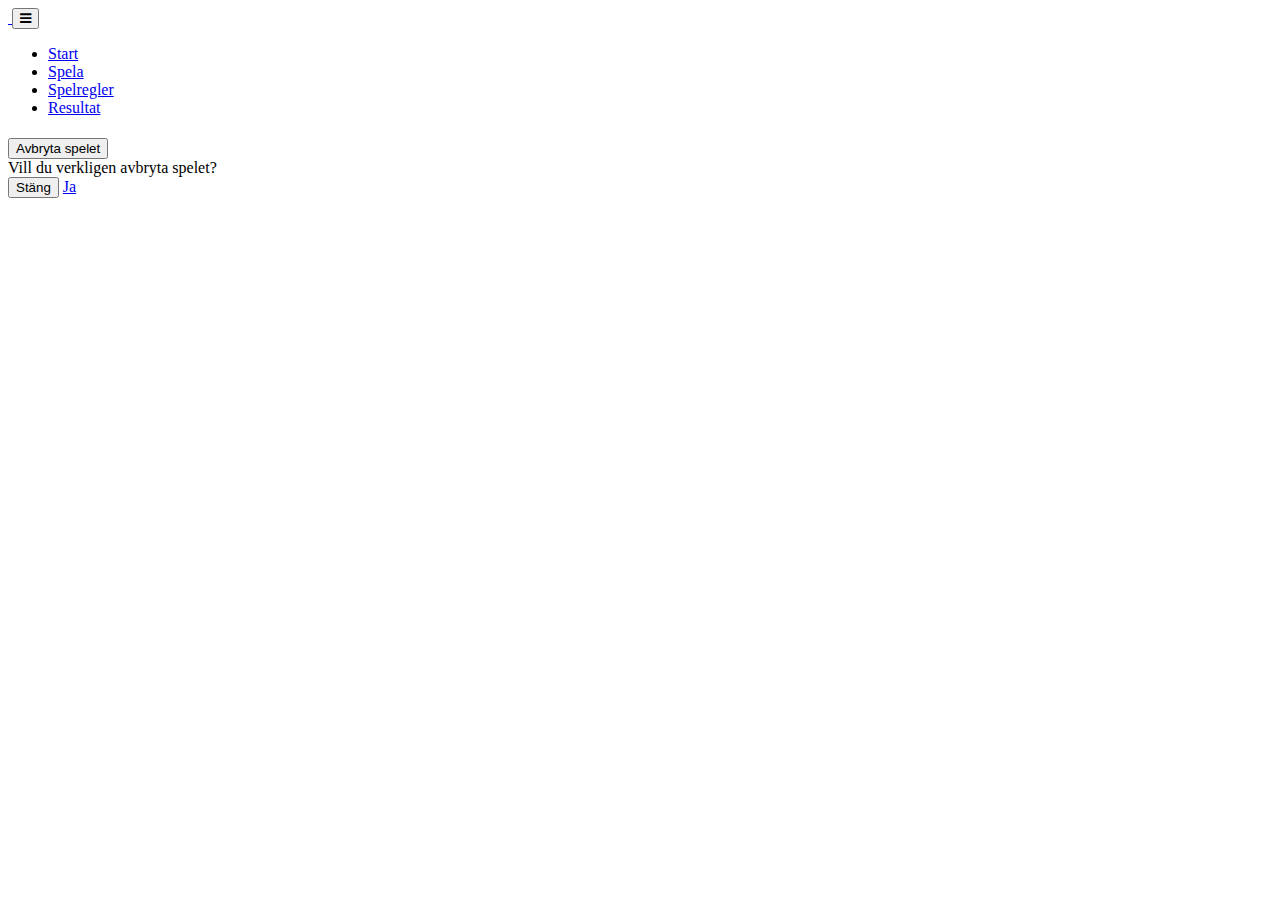
==== www/board.html @ 16b80c18 "update på dator spelare och lite städning" ====
<!DOCTYPE html>
<html lang="sv">
<head>
  <title>4 i rad</title>
  <meta charset="utf-8">
  <meta name="viewport" content="width=device-width, initial-scale=1, shrink-to-fit=no">
  <!-- Bootstrap CSS -->
  <link rel="stylesheet" href="/css/libs/bootstrap-4-beta.css">
  <link href="https://maxcdn.bootstrapcdn.com/font-awesome/4.7.0/css/font-awesome.min.css" rel="stylesheet" integrity="sha384-wvfXpqpZZVQGK6TAh5PVlGOfQNHSoD2xbE+QkPxCAFlNEevoEH3Sl0sibVcOQVnN" crossorigin="anonymous">
  <!-- Application specific CSS -->
  <!-- <link rel="stylesheet" href="box-sizing.css"> -->
  <link rel="stylesheet" href="/css/board.css">
  <link rel="stylesheet" href="/css/style.css">
</head>

<body>
  <header class="fixed-top bg-red">
    <nav class="navbar navbar-expand-md w-100">
      <a class="navbar-brand" href="#">
        <img class="img-brand" src="/img/logo.svg" alt="">
      </a>
      <button class="navbar-toggler" type="button" data-toggle="collapse" data-target="#navbarNav" aria-controls="navbarNav" aria-expanded="false"
        aria-label="Toggle navigation">
        <span class="navbar-toggler-icon"><i class="fa fa-bars text-light-grey" aria-hidden="true"></i></span>
      </button>
      <div class="collapse navbar-collapse" id="navbarNav">
        <ul class="navbar-nav">
          <li class="nav-item ">
            <a class="nav-link btn-red-nav mr-2" href="/">Start
              <span class="sr-only">(current)</span>
            </a>
          </li>
          <li class="nav-item">
            <a class="nav-link btn-red-nav mr-2 active" href="spel.html">Spela</a>
          </li>
          <li class="nav-item">
            <a class="nav-link btn-red-nav mr-2" href="rules.html">Spelregler</a>
          </li>
          <li class="nav-item">
            <a class="nav-link btn-red-nav mr-2" href="score.html">Resultat</a>
          </li>
        </ul>
      </div>
    </nav>
  </header>
  <main class="content">
    <article class="content-inside">
      <div class="container">
        <div class="row">
          <div class="col-12">
            <h4 class="py-2 text-center playerTurn"></h4>
          </div>
        </div>
        <!-- Button trigger modal -->
        <div class="col-12 text-center">
          <button type="button" class="btn btn-red" data-toggle="modal" data-target="#exampleModal">
            Avbryta spelet
          </button>
        </div>
        <!-- Modal -->
        <div class="modal fade" id="exampleModal" tabindex="-1" role="dialog" aria-labelledby="exampleModalLabel" aria-hidden="true">
          <div class="modal-dialog" role="document">
            <div class="modal-content">
              <div class="modal-body my-3 font-weight-bold">
                Vill du verkligen avbryta spelet?
              </div>
              <div class="modal-footer mx-3cancel-modal">
                <button type="button" class="btn btn-red" data-dismiss="modal">Stäng</button>
                <a href="/" role="button" class="btn btn-red popover-test" title="Popover title" data-content="Popover body content is set in this attribute.">Ja</a>
              </div>
            </div>
          </div>
        </div>
        <div class="board-holder">
          <div class="board">
          </div>
        </div>
      </div>
    </article>
  </main>
  <footer class="footer bg-red">

  </footer>


  <!-- JavaScript libraries -->
  <script src="/jsonflex.js"></script>
  <script src="/js/libs/jquery-3.2.1.js"></script>
  <script src="/js/libs/popper-1.11.0.js"></script>
  <script src="/js/libs/bootstrap-4-beta.js"></script>
  <!-- Application specific JavaScript -->
  <!-- Application specific JavaScript -->
  <script src="/js/classes/base.class.js"></script>
  <script src="/js/classes/frontpage.class.js"></script>
  <script src="/js/classes/spelpage.class.js"></script>
  <script src="/js/classes/footer.class.js"></script>
  <script src="/js/classes/rulespage.class.js"></script>
  <script src="/js/classes/player.class.js"></script>
  <script src="/js/classes/game.class.js"></script>
  <script src="/js/classes/score.class.js"></script>
  <script src="/js/classes/board.class.js"></script>
  <script src="/js/classes/winpop.class.js"></script>
  <script src="/js/main.js"></script>
</body>

</html>
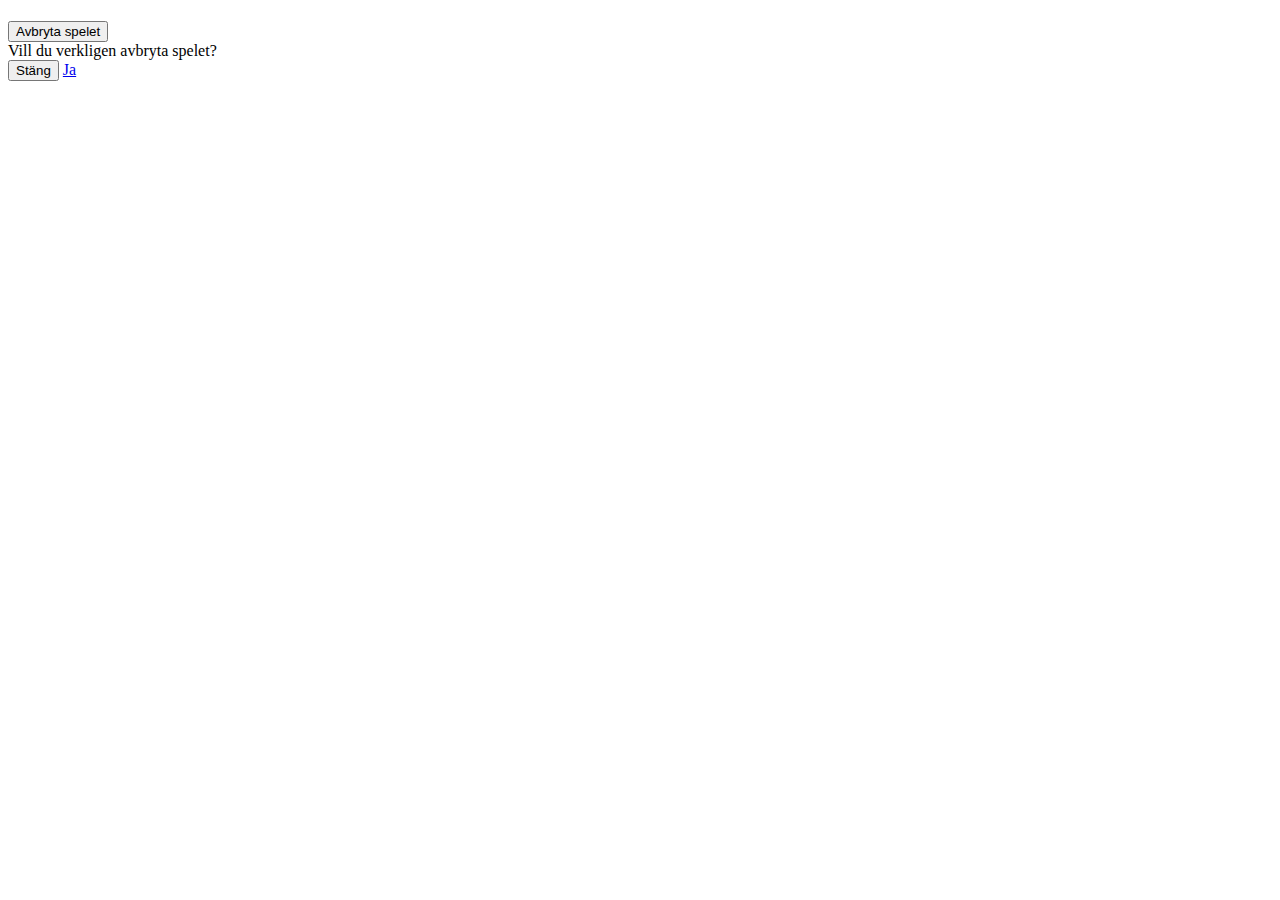
==== commit 19b79b81: "har en skapat header class" ====
--- a/www/board.html
+++ b/www/board.html
@@ -15,34 +15,8 @@
 
 <body>
   <header class="fixed-top bg-red">
-    <nav class="navbar navbar-expand-md w-100">
-      <a class="navbar-brand" href="#">
-        <img class="img-brand" src="/img/logo.svg" alt="">
-      </a>
-      <button class="navbar-toggler" type="button" data-toggle="collapse" data-target="#navbarNav" aria-controls="navbarNav" aria-expanded="false"
-        aria-label="Toggle navigation">
-        <span class="navbar-toggler-icon"><i class="fa fa-bars text-light-grey" aria-hidden="true"></i></span>
-      </button>
-      <div class="collapse navbar-collapse" id="navbarNav">
-        <ul class="navbar-nav">
-          <li class="nav-item ">
-            <a class="nav-link btn-red-nav mr-2" href="/">Start
-              <span class="sr-only">(current)</span>
-            </a>
-          </li>
-          <li class="nav-item">
-            <a class="nav-link btn-red-nav mr-2 active" href="spel.html">Spela</a>
-          </li>
-          <li class="nav-item">
-            <a class="nav-link btn-red-nav mr-2" href="rules.html">Spelregler</a>
-          </li>
-          <li class="nav-item">
-            <a class="nav-link btn-red-nav mr-2" href="score.html">Resultat</a>
-          </li>
-        </ul>
-      </div>
-    </nav>
   </header>
+
   <main class="content">
     <article class="content-inside">
       <div class="container">
@@ -78,8 +52,8 @@
       </div>
     </article>
   </main>
+
   <footer class="footer bg-red">
-
   </footer>
 
 
@@ -93,6 +67,7 @@
   <script src="/js/classes/base.class.js"></script>
   <script src="/js/classes/frontpage.class.js"></script>
   <script src="/js/classes/spelpage.class.js"></script>
+  <script src="/js/classes/header.class.js"></script>
   <script src="/js/classes/footer.class.js"></script>
   <script src="/js/classes/rulespage.class.js"></script>
   <script src="/js/classes/player.class.js"></script>
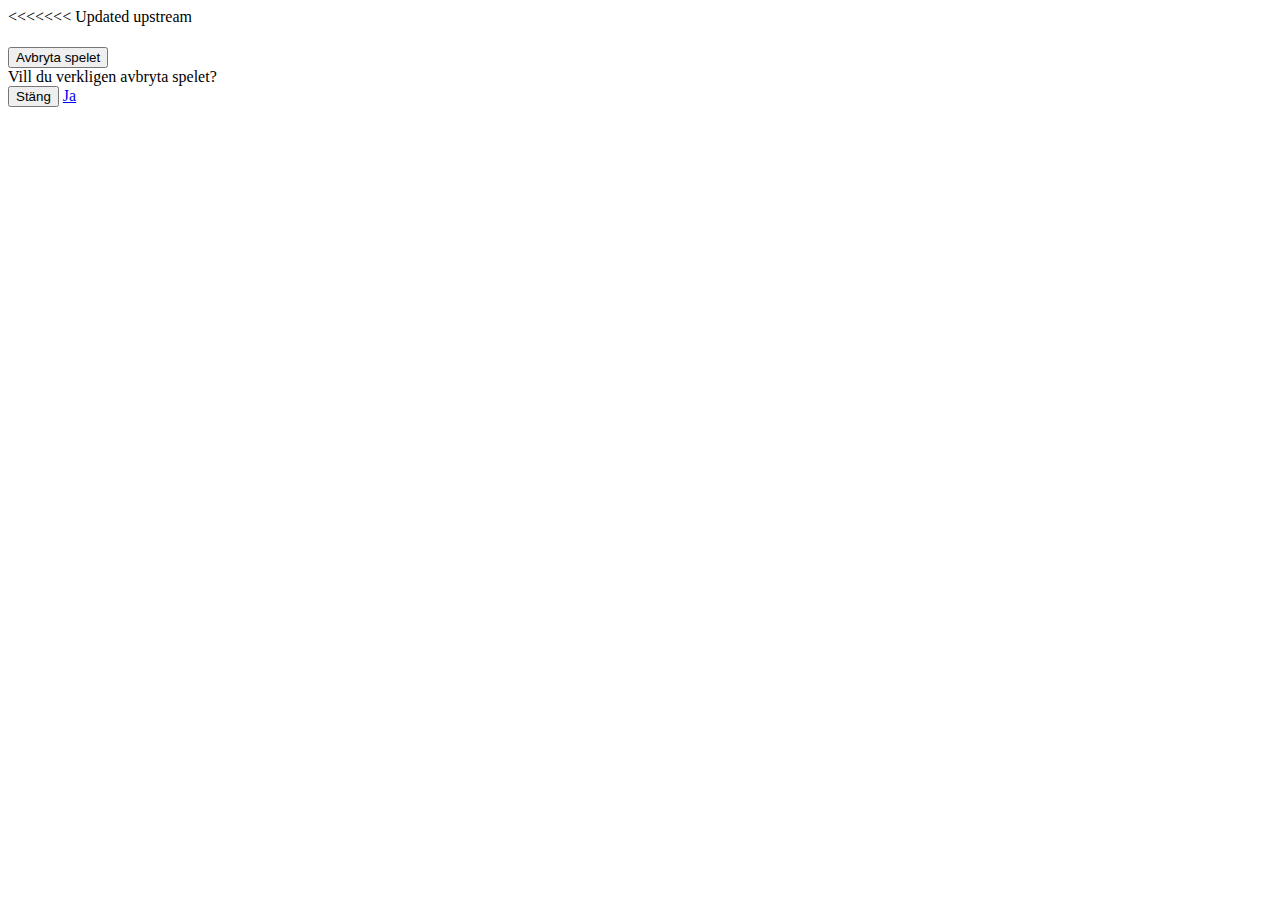
==== commit 358cb19a: "Auto stash before merge of "master" and "origin/master"" ====
--- a/www/board.html
+++ b/www/board.html
@@ -1,81 +1,78 @@
 <!DOCTYPE html>
 <html lang="sv">
-<head>
-  <title>4 i rad</title>
-  <meta charset="utf-8">
-  <meta name="viewport" content="width=device-width, initial-scale=1, shrink-to-fit=no">
-  <!-- Bootstrap CSS -->
-  <link rel="stylesheet" href="/css/libs/bootstrap-4-beta.css">
-  <link href="https://maxcdn.bootstrapcdn.com/font-awesome/4.7.0/css/font-awesome.min.css" rel="stylesheet" integrity="sha384-wvfXpqpZZVQGK6TAh5PVlGOfQNHSoD2xbE+QkPxCAFlNEevoEH3Sl0sibVcOQVnN" crossorigin="anonymous">
-  <!-- Application specific CSS -->
-  <!-- <link rel="stylesheet" href="box-sizing.css"> -->
-  <link rel="stylesheet" href="/css/board.css">
-  <link rel="stylesheet" href="/css/style.css">
-</head>
+  <head>
+    <title>4 i rad</title>
+    <meta charset="utf-8">
+    <meta name="viewport" content="width=device-width, initial-scale=1, shrink-to-fit=no">
+    <!-- Bootstrap CSS -->
+    <link rel="stylesheet" href="/css/libs/bootstrap-4-beta.css">
+    <link href="https://maxcdn.bootstrapcdn.com/font-awesome/4.7.0/css/font-awesome.min.css" rel="stylesheet" integrity="sha384-wvfXpqpZZVQGK6TAh5PVlGOfQNHSoD2xbE+QkPxCAFlNEevoEH3Sl0sibVcOQVnN" crossorigin="anonymous">
+    <!-- Application specific CSS -->
+    <link rel="stylesheet" href="/css/board.css">
+    <link rel="stylesheet" href="/css/style.css">
+  </head>
 
-<body>
-  <header class="fixed-top bg-red">
-  </header>
+<<<<<<< Updated upstream
+  <body>
+    <header class="fixed-top bg-red">
+    </header>
+    <main class="content">
+      <article class="content-inside">
+        <div class="container-fluid">
+          <div class="row">
+            <div class="col-12">
+              <h4 class="py-2 text-center playerTurn"></h4>
+            </div>
 
-  <main class="content">
-    <article class="content-inside">
-      <div class="container">
-        <div class="row">
-          <div class="col-12">
-            <h4 class="py-2 text-center playerTurn"></h4>
           </div>
-        </div>
-        <!-- Button trigger modal -->
-        <div class="col-12 text-center">
-          <button type="button" class="btn btn-red" data-toggle="modal" data-target="#exampleModal">
-            Avbryta spelet
-          </button>
-        </div>
-        <!-- Modal -->
-        <div class="modal fade" id="exampleModal" tabindex="-1" role="dialog" aria-labelledby="exampleModalLabel" aria-hidden="true">
-          <div class="modal-dialog" role="document">
-            <div class="modal-content">
-              <div class="modal-body my-3 font-weight-bold">
-                Vill du verkligen avbryta spelet?
-              </div>
-              <div class="modal-footer mx-3cancel-modal">
-                <button type="button" class="btn btn-red" data-dismiss="modal">Stäng</button>
-                <a href="/" role="button" class="btn btn-red popover-test" title="Popover title" data-content="Popover body content is set in this attribute.">Ja</a>
+          <!-- Button trigger modal -->
+          <div class="col-12 text-center">
+            <button type="button" class="btn btn-red" data-toggle="modal" data-target="#exampleModal">
+              Avbryta spelet
+            </button>
+          </div>
+          <!-- Modal -->
+          <div class="modal fade" id="exampleModal" tabindex="-1" role="dialog" aria-labelledby="exampleModalLabel" aria-hidden="true">
+            <div class="modal-dialog" role="document">
+              <div class="modal-content">
+                <div class="modal-body my-3 font-weight-bold">
+                  Vill du verkligen avbryta spelet?
+                </div>
+                <div class="modal-footer mx-3cancel-modal">
+                  <button type="button" class="btn btn-red" data-dismiss="modal">Stäng</button>
+                  <a href="/" role="button" class="btn btn-red popover-test" title="Popover title" data-content="Popover body content is set in this attribute.">Ja</a>
+                </div>
               </div>
             </div>
           </div>
-        </div>
-        <div class="board-holder">
-          <div class="board">
+          <div class="board-holder">
+            <div class="board">
+            </div>
           </div>
         </div>
-      </div>
-    </article>
-  </main>
-
-  <footer class="footer bg-red">
-  </footer>
-
-
-  <!-- JavaScript libraries -->
-  <script src="/jsonflex.js"></script>
-  <script src="/js/libs/jquery-3.2.1.js"></script>
-  <script src="/js/libs/popper-1.11.0.js"></script>
-  <script src="/js/libs/bootstrap-4-beta.js"></script>
-  <!-- Application specific JavaScript -->
-  <!-- Application specific JavaScript -->
-  <script src="/js/classes/base.class.js"></script>
-  <script src="/js/classes/frontpage.class.js"></script>
-  <script src="/js/classes/spelpage.class.js"></script>
-  <script src="/js/classes/header.class.js"></script>
-  <script src="/js/classes/footer.class.js"></script>
-  <script src="/js/classes/rulespage.class.js"></script>
-  <script src="/js/classes/player.class.js"></script>
-  <script src="/js/classes/game.class.js"></script>
-  <script src="/js/classes/score.class.js"></script>
-  <script src="/js/classes/board.class.js"></script>
-  <script src="/js/classes/winpop.class.js"></script>
-  <script src="/js/main.js"></script>
-</body>
+      </article>
+    </main>
+    <footer class="footer bg-red">
+    </footer>
+    <!-- JavaScript libraries -->
+    <script src="/jsonflex.js"></script>
+    <script src="/js/libs/jquery-3.2.1.js"></script>
+    <script src="/js/libs/popper-1.11.0.js"></script>
+    <script src="/js/libs/bootstrap-4-beta.js"></script>
+    <!-- Application specific JavaScript -->
+    <!-- Application specific JavaScript -->
+    <script src="/js/classes/frontpage.class.js"></script>
+    <script src="/js/classes/spelpage.class.js"></script>
+    <script src="/js/classes/header.class.js"></script>
+    <script src="/js/classes/footer.class.js"></script>
+    <script src="/js/classes/rulespage.class.js"></script>
+    <script src="/js/classes/player.class.js"></script>
+    <script src="/js/classes/game.class.js"></script>
+    <script src="/js/classes/score.class.js"></script>
+    <script src="/js/classes/board.class.js"></script>
+    <script src="/js/classes/winpop.class.js"></script>
+    <script src="/js/classes/drawpop.class.js"></script>
+    <script src="/js/main.js"></script>
+  </body>
 
 </html>
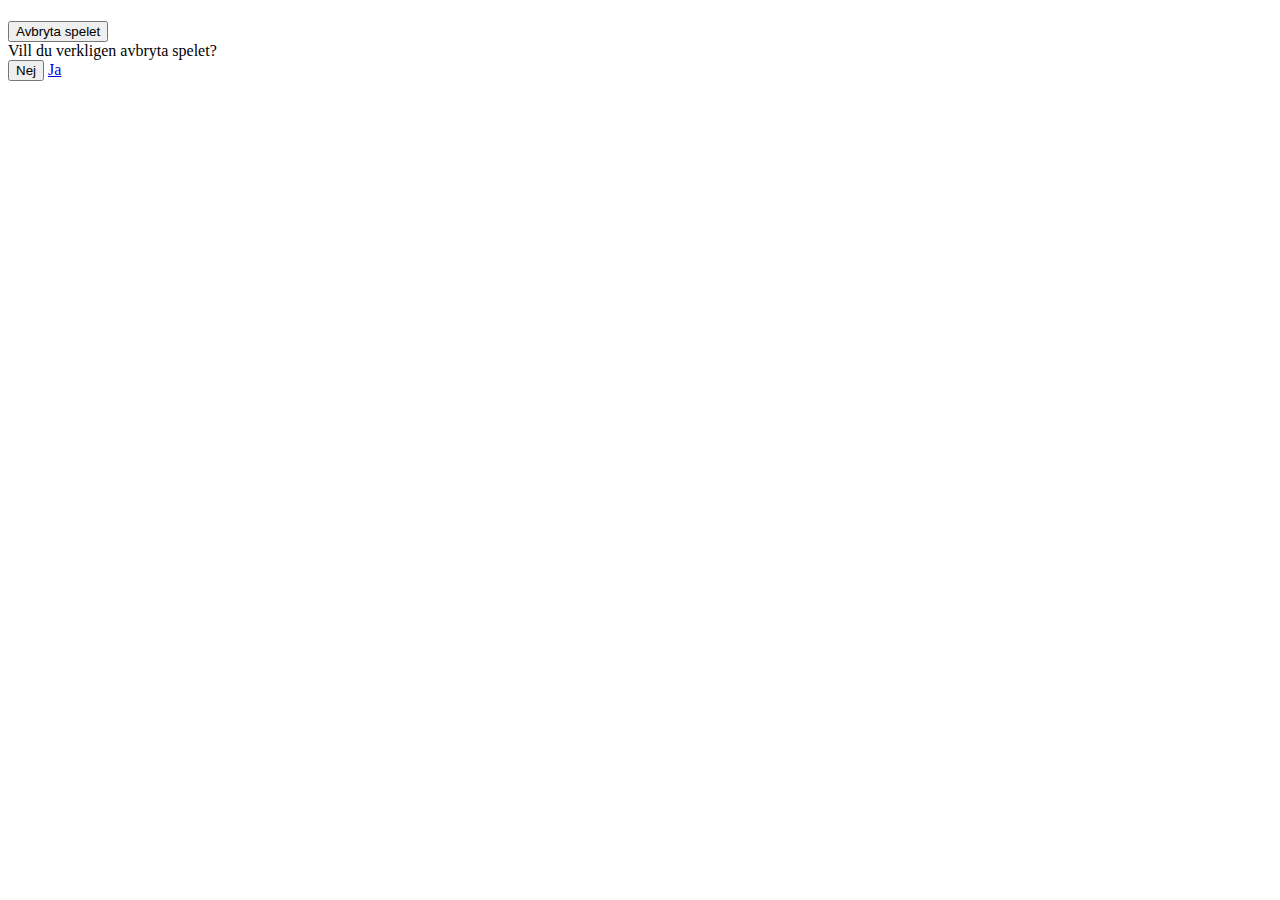
==== commit 85fd28ff: "Ändrat små grejer som påpekades vid presentationen" ====
--- a/www/board.html
+++ b/www/board.html
@@ -12,7 +12,7 @@
     <link rel="stylesheet" href="/css/style.css">
   </head>
 
-<<<<<<< Updated upstream
+
   <body>
     <header class="fixed-top bg-red">
     </header>
@@ -39,7 +39,7 @@
                   Vill du verkligen avbryta spelet?
                 </div>
                 <div class="modal-footer mx-3cancel-modal">
-                  <button type="button" class="btn btn-red" data-dismiss="modal">Stäng</button>
+                  <button type="button" class="btn btn-red" data-dismiss="modal">Nej</button>
                   <a href="/" role="button" class="btn btn-red popover-test" title="Popover title" data-content="Popover body content is set in this attribute.">Ja</a>
                 </div>
               </div>
